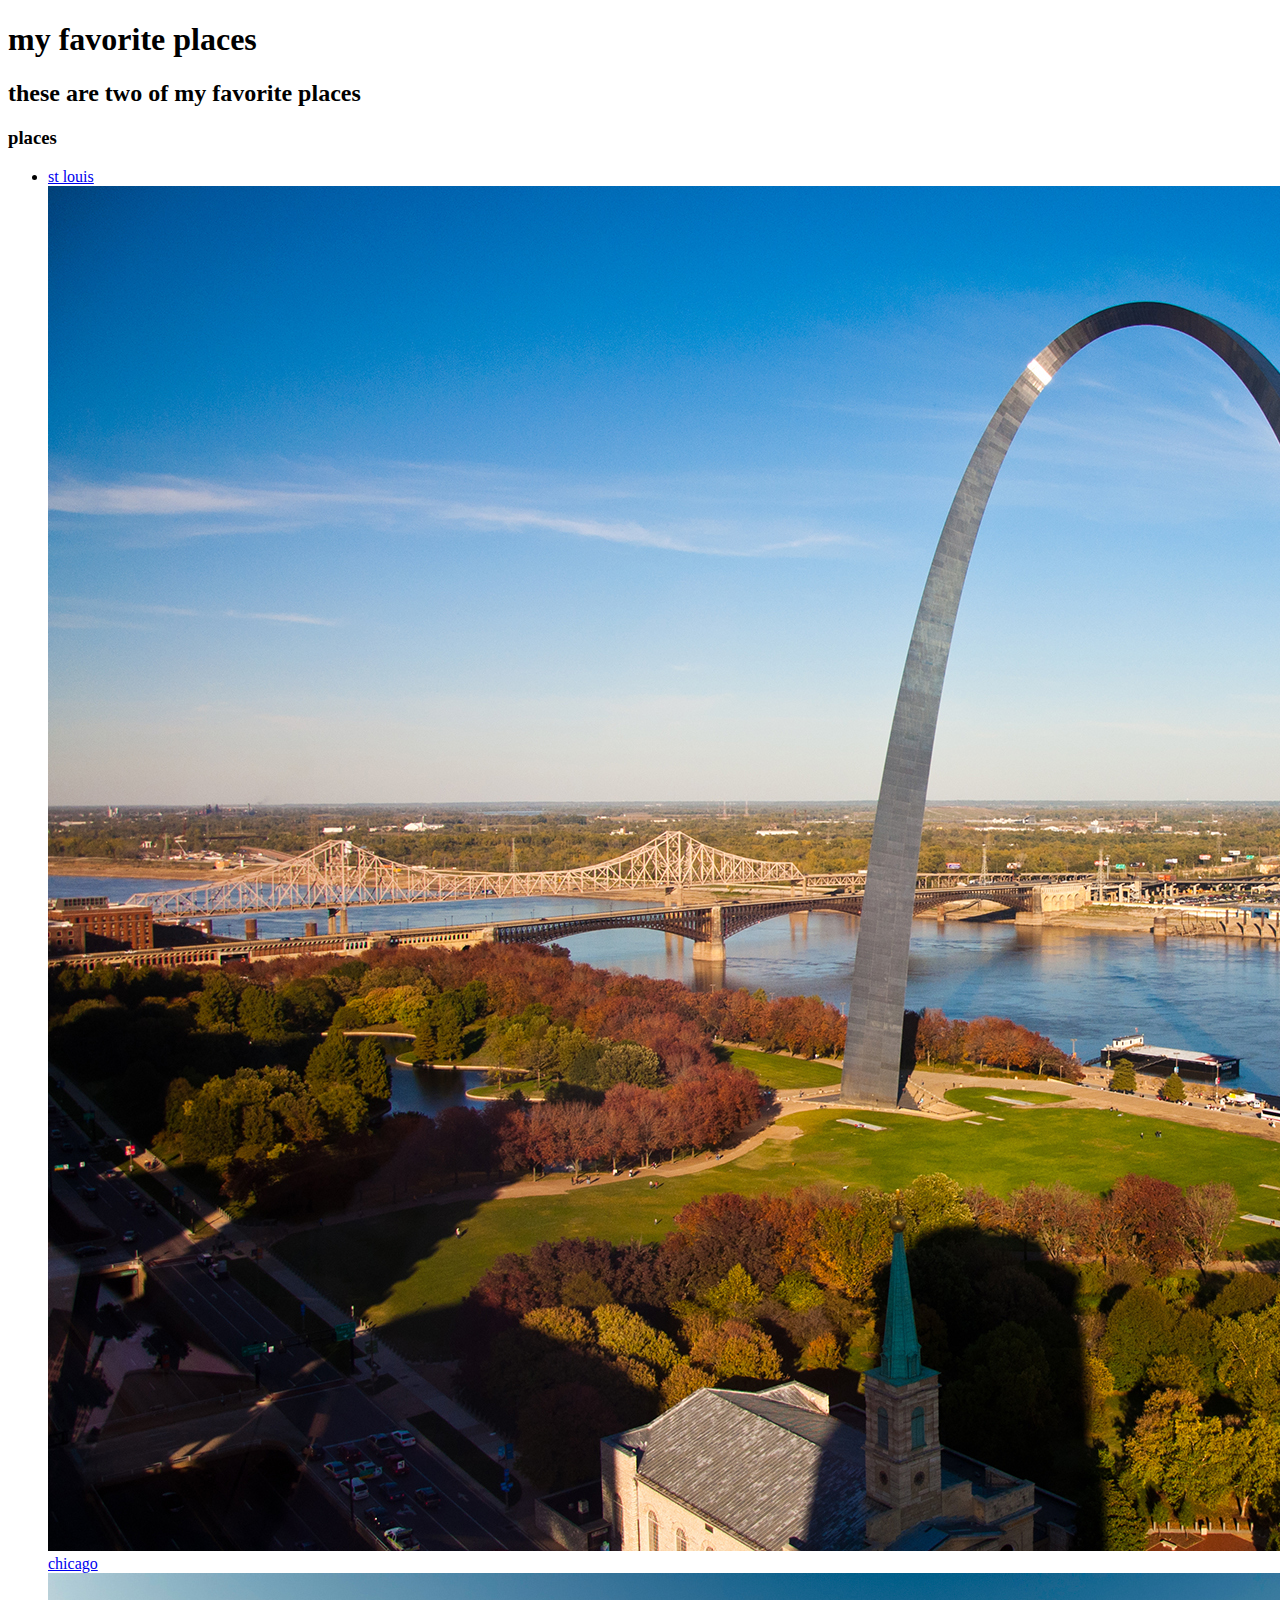
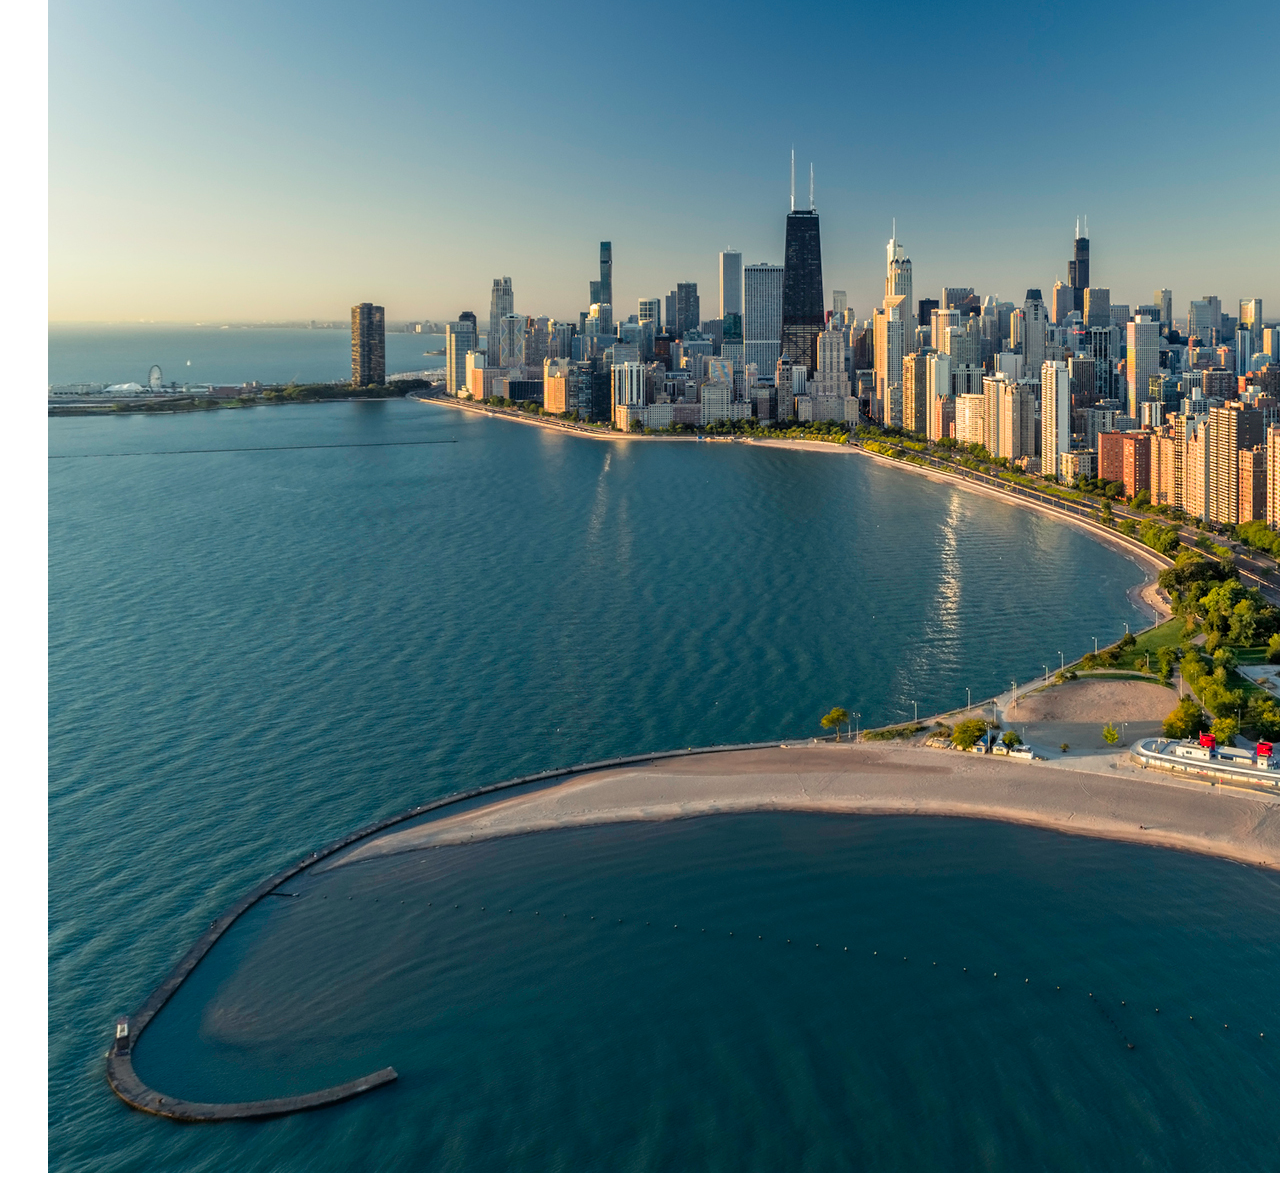
==== favorite-places.html @ 42d50c05 "favorite places" ====
<!DOCTYPE html>
<html lang="en">
<head>
  <title>favorite places</title>
</head>
<body>
  <h1>my favorite places</h1>
  <h2>these are two of my favorite places</h2>
  <h3>places</h3>
  <ul>
    <li>
      <a href="https://mamatoscano.com/">st louis</a>
      <img src="img/stlouis.jpg" alt="photo of st louis">
    </li>
      <a href="https://original-chicagos-doghouse.brygid.online/zgrid/themes/13325/intro/index.jsp">chicago</a>
      <img src="img/chicago.jpg" alt="photo of chicago"></li>
  </ul>
</body>
</html>
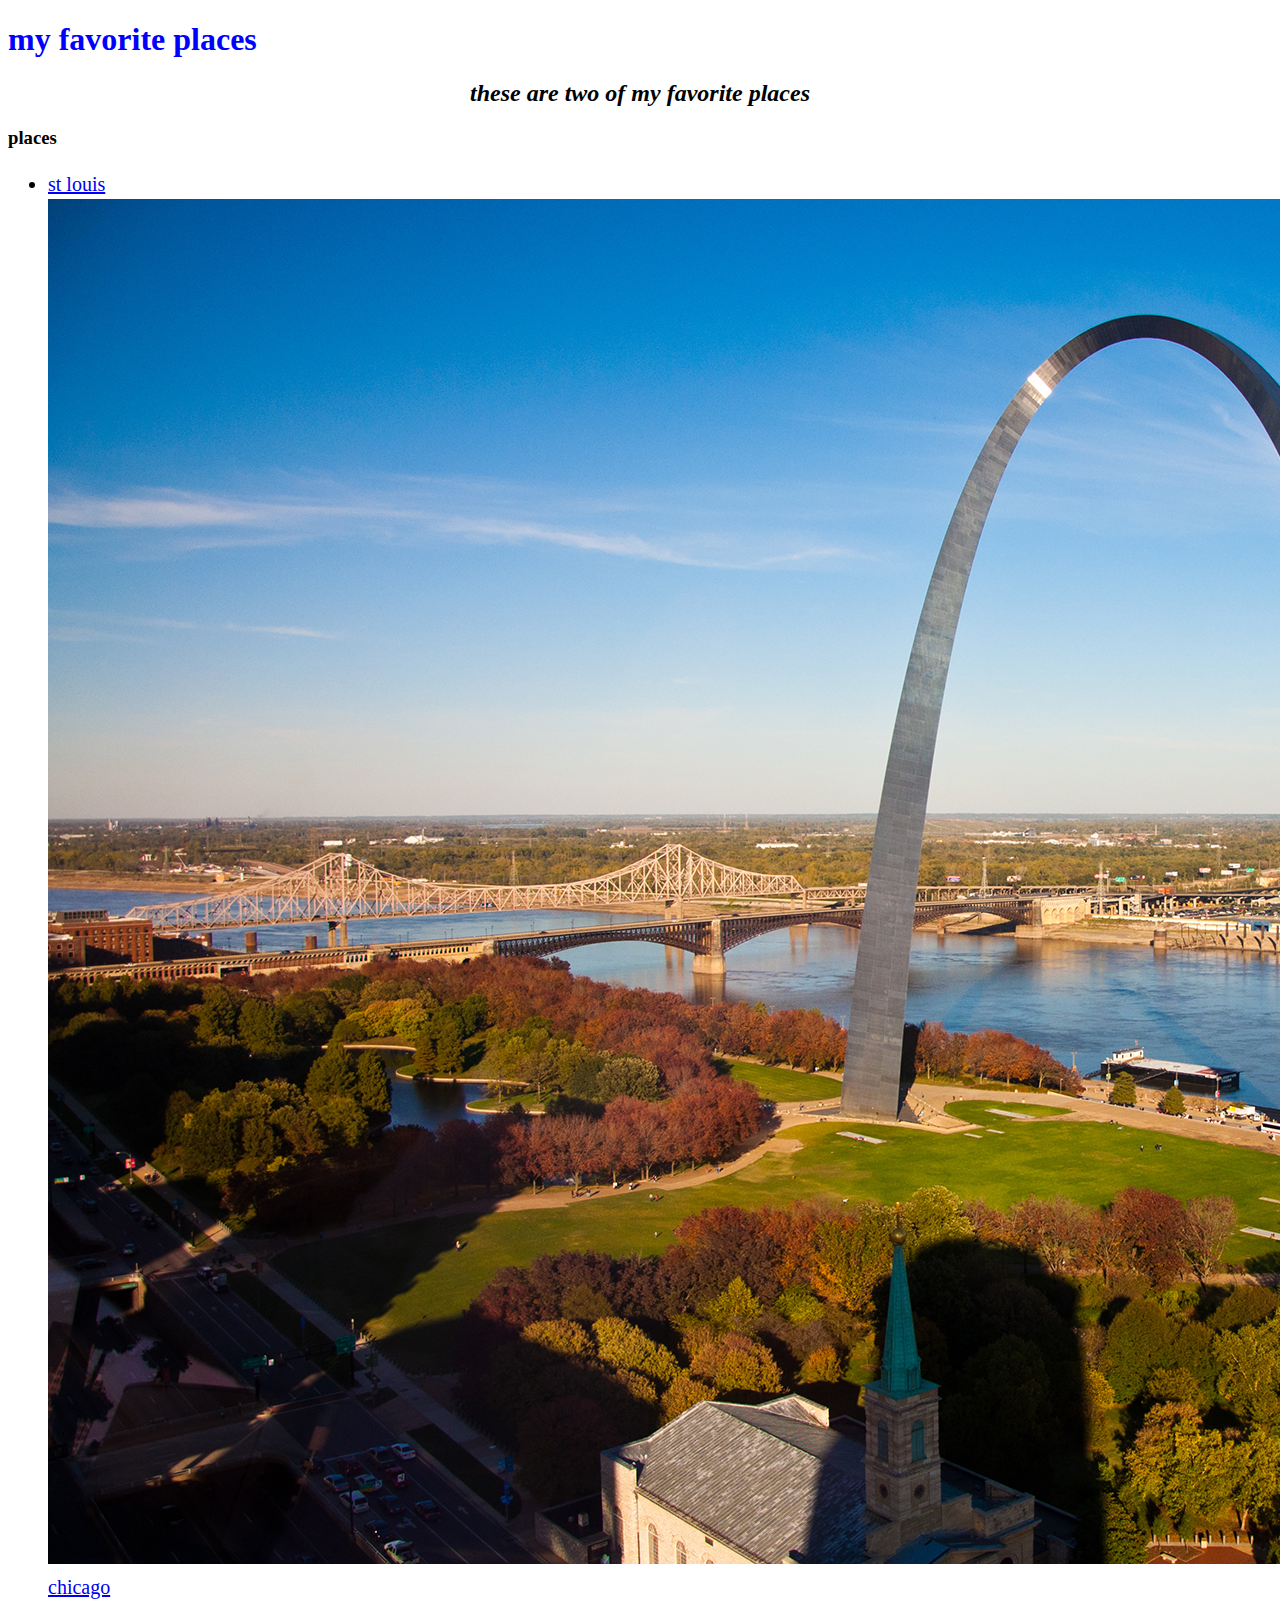
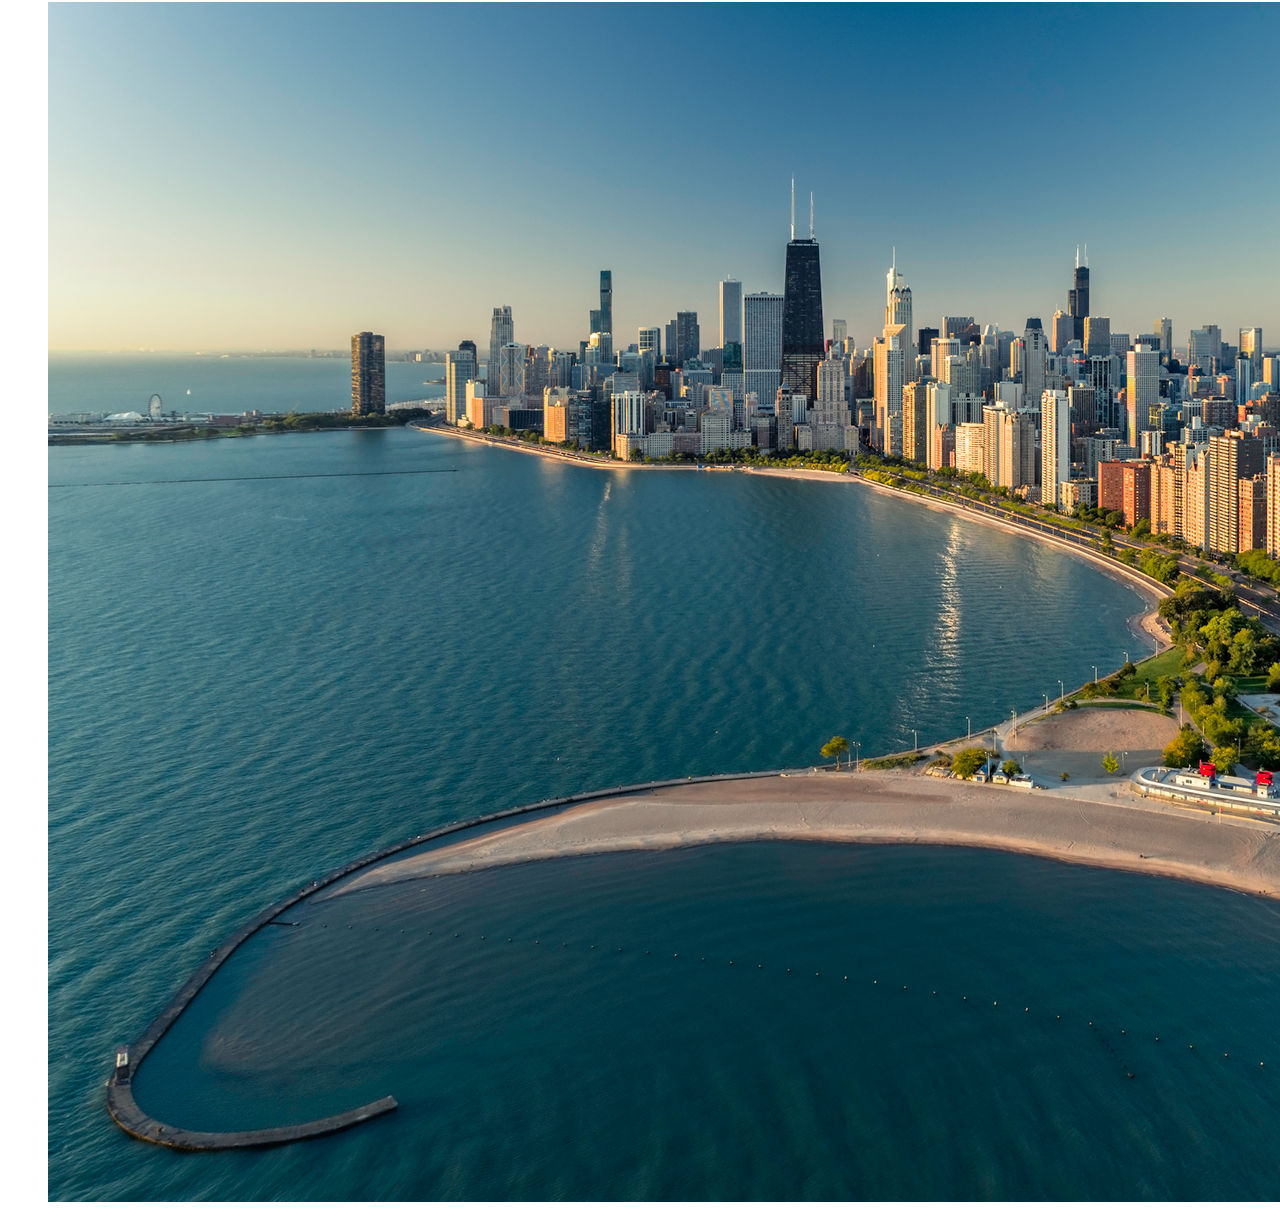
==== commit 9a94a489: "css shared styles" ====
--- a/favorite-places.html
+++ b/favorite-places.html
@@ -1,11 +1,12 @@
 <!DOCTYPE html>
 <html lang="en">
 <head>
+  <link href="css/styles.css" rel="stylesheet" type="text/css">
   <title>favorite places</title>
 </head>
 <body>
   <h1>my favorite places</h1>
-  <h2>these are two of my favorite places</h2>
+  <h2>these are two of my <em>favorite</em> places</h2>
   <h3>places</h3>
   <ul>
     <li>
--- a/css/styles.css
+++ b/css/styles.css
@@ -0,0 +1,14 @@
+h1{
+  color:blue;
+}
+h2{
+  font-style: italic;
+  text-align: center;
+}
+p{
+  font-family: sans-serif;
+}
+ul{
+  font-size: 20px;
+  line-height: 30px;
+}
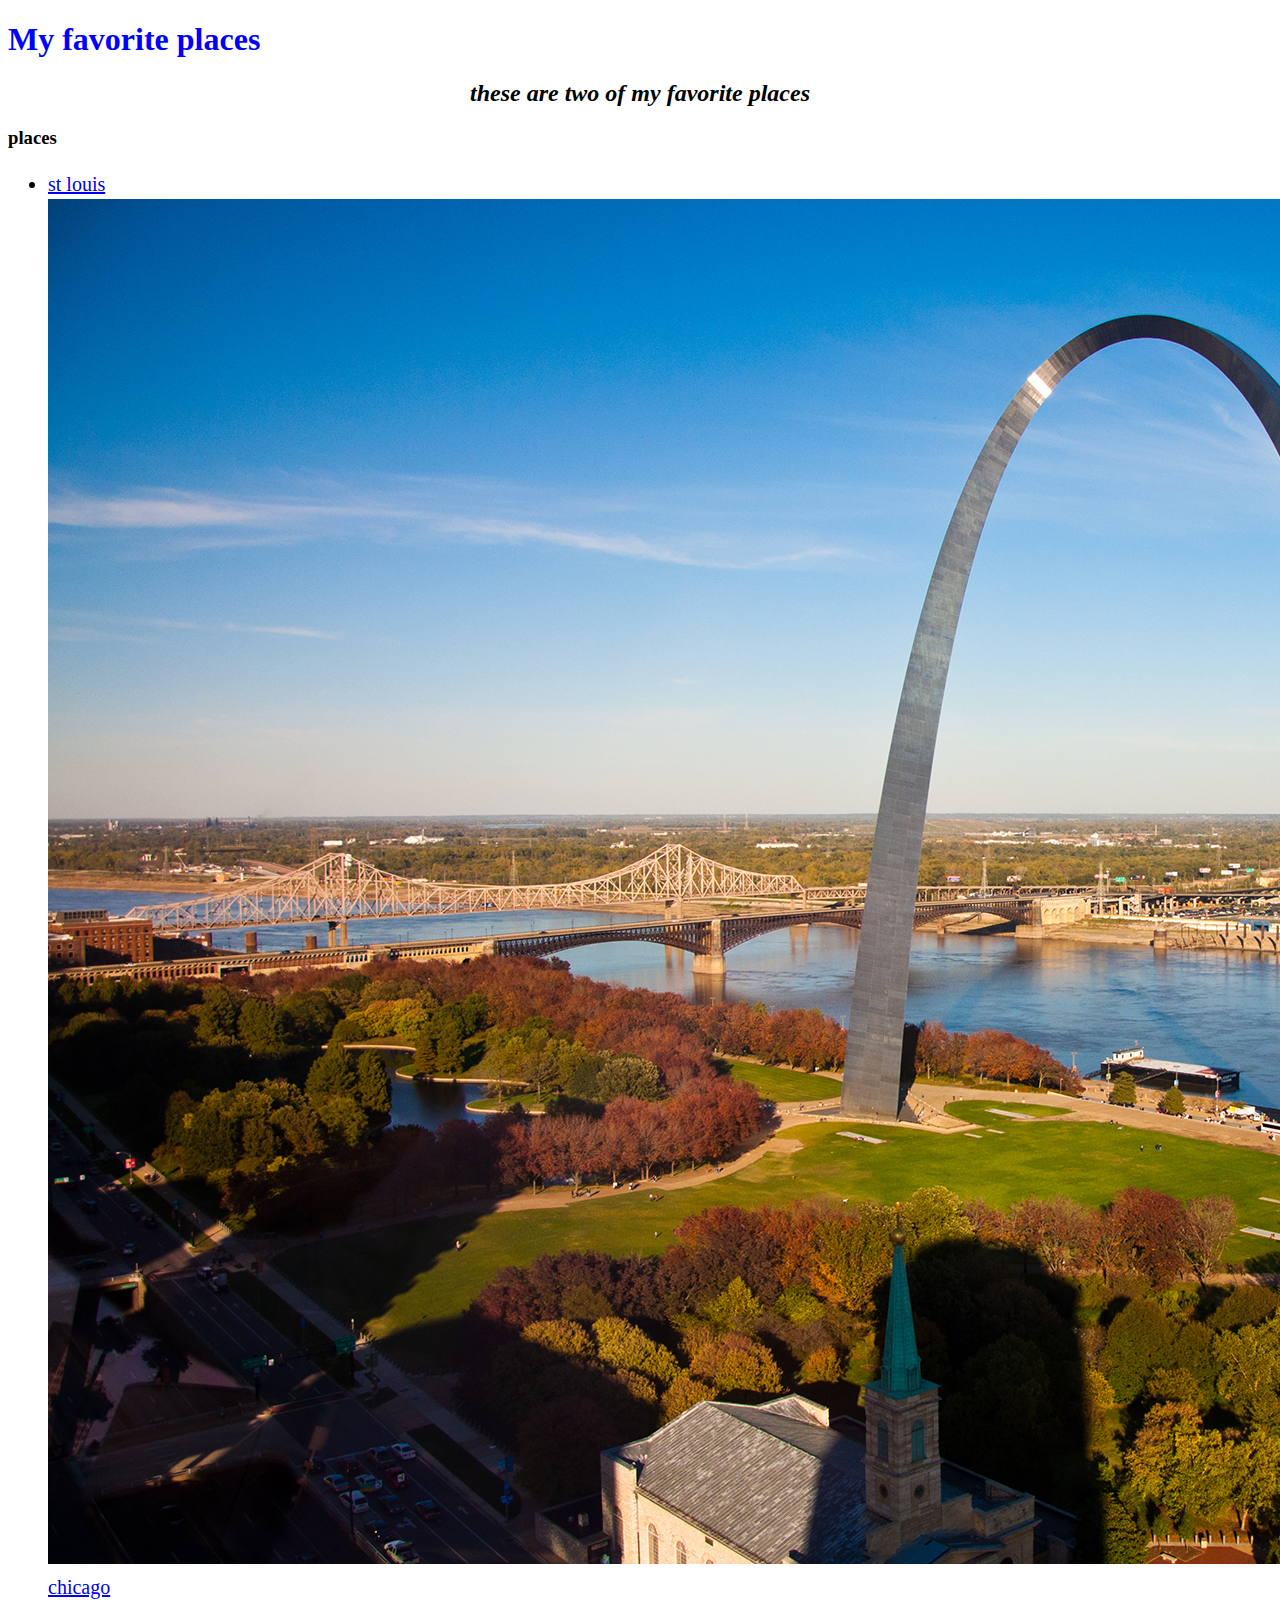
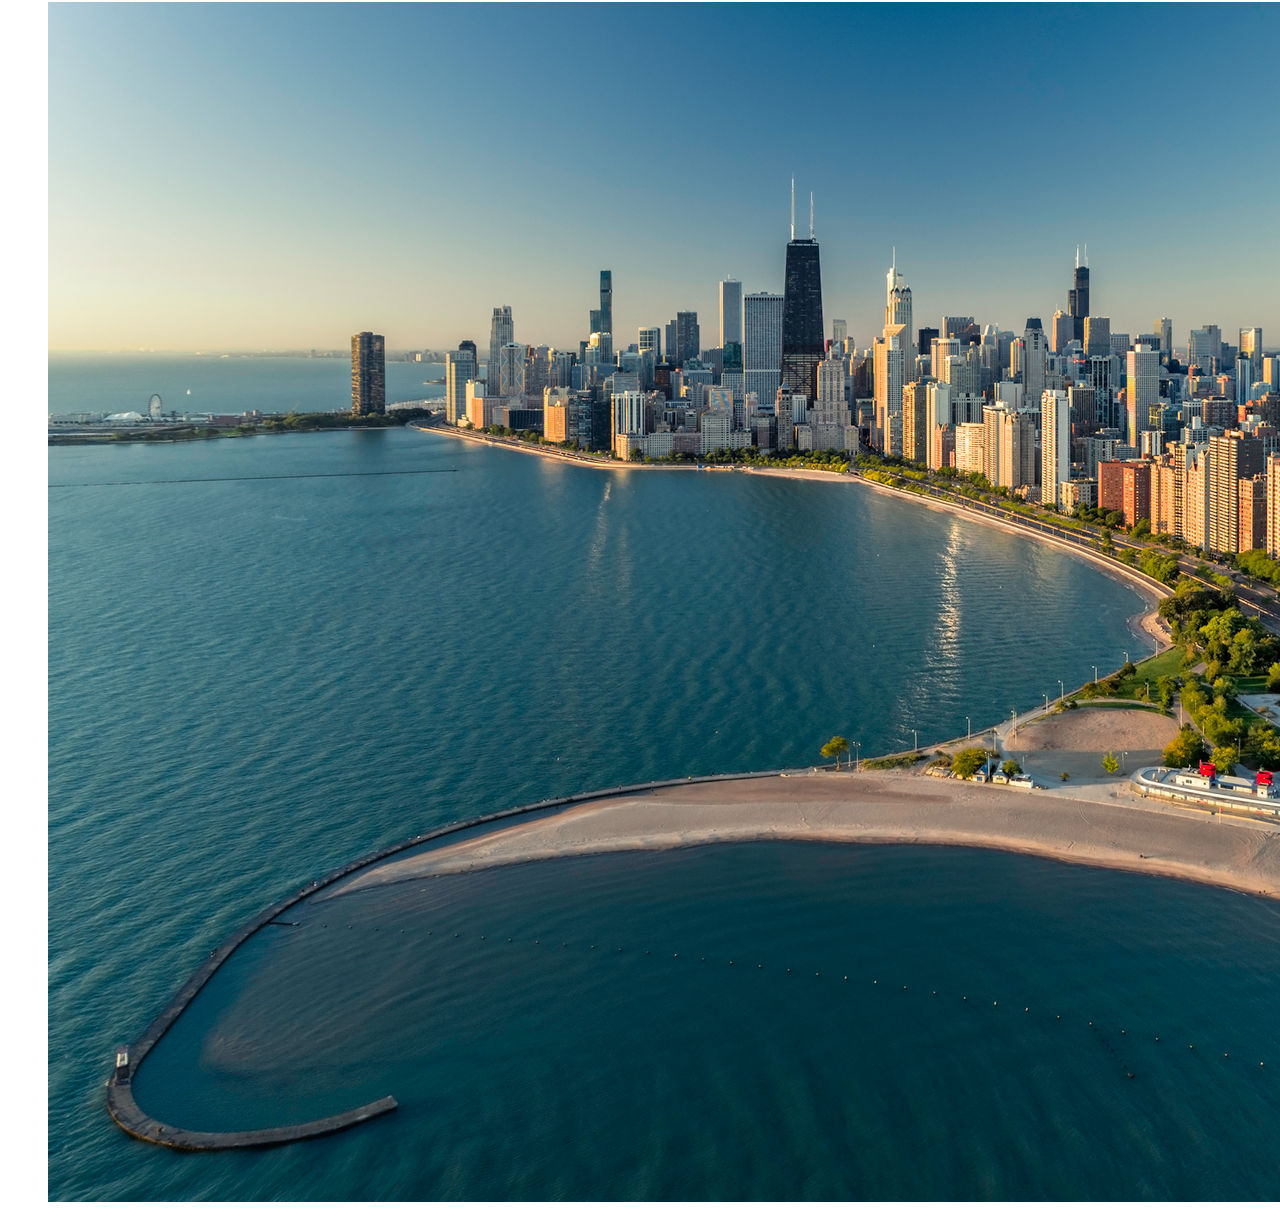
==== commit 6554a577: "Add README" ====
--- a/favorite-places.html
+++ b/favorite-places.html
@@ -5,7 +5,7 @@
   <title>favorite places</title>
 </head>
 <body>
-  <h1>my favorite places</h1>
+  <h1>My favorite places</h1>
   <h2>these are two of my <em>favorite</em> places</h2>
   <h3>places</h3>
   <ul>
